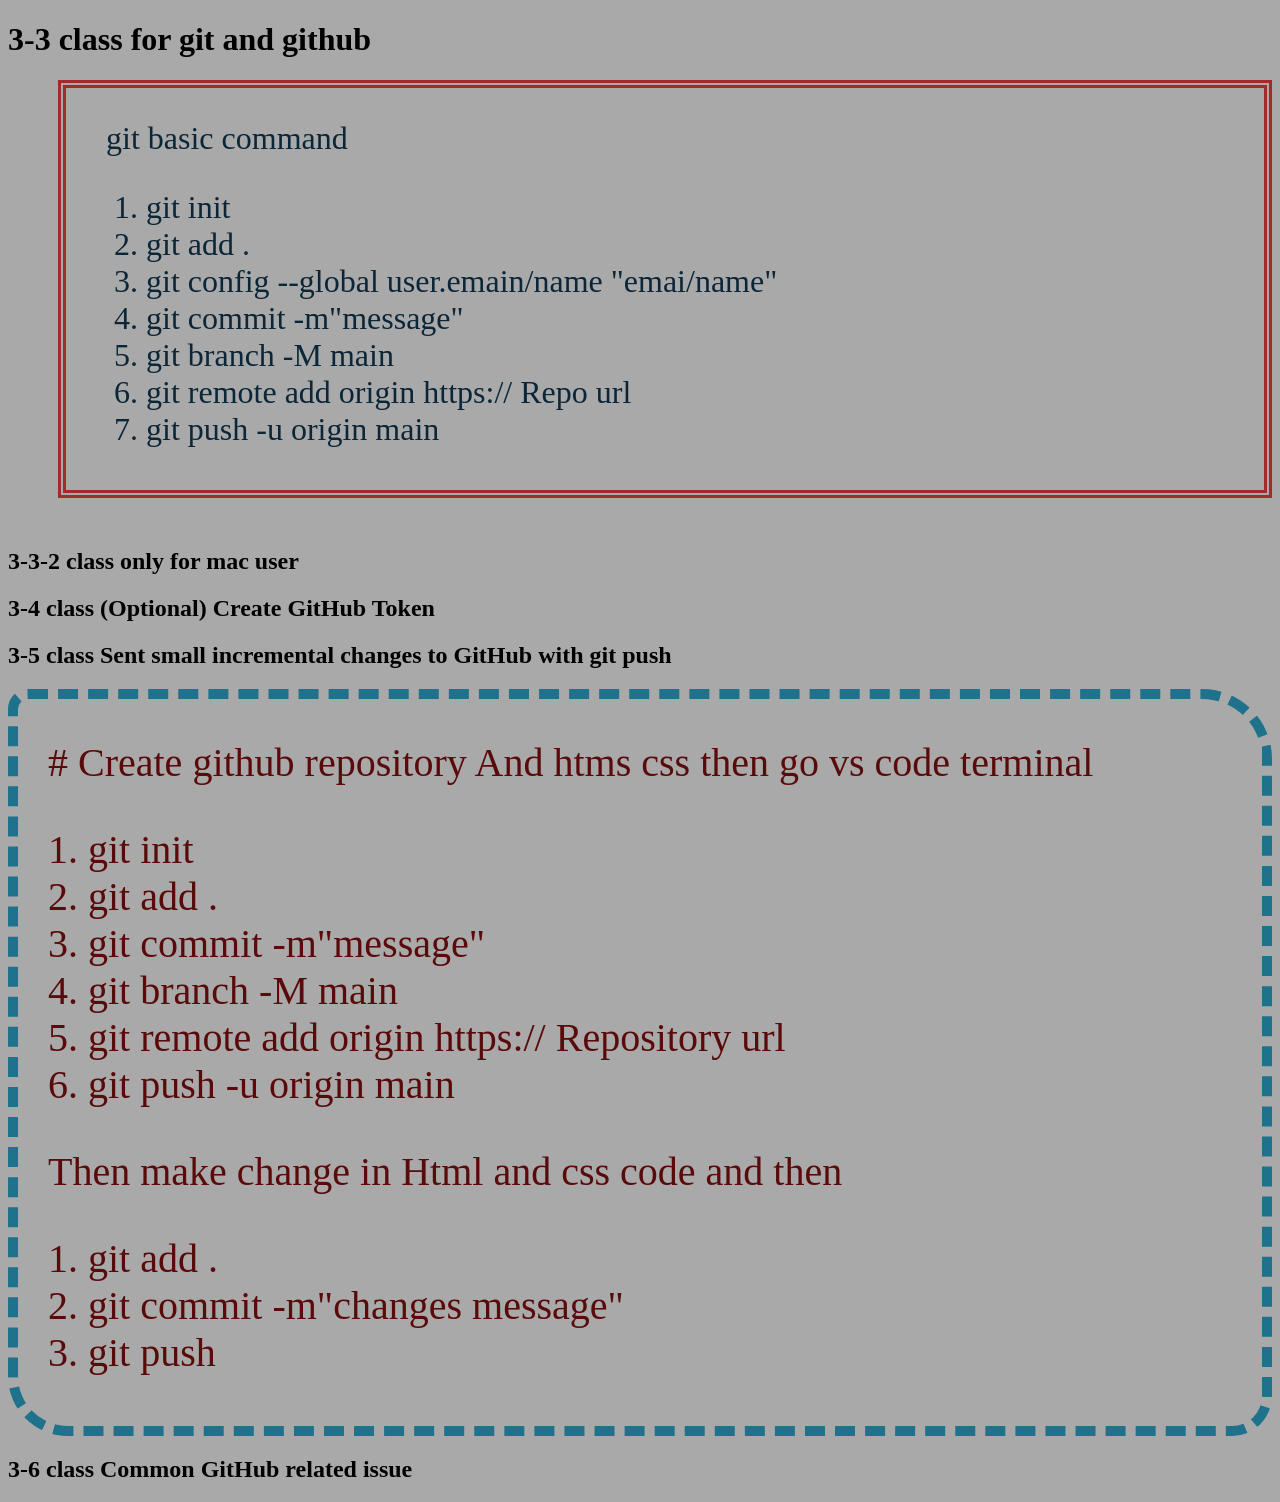
==== index.html @ 095b3f5a "change file name to index" ====
<!DOCTYPE html>
<html lang="en">
<head>
    <meta charset="UTF-8">
    <meta name="viewport" content="width=device-width, initial-scale=1.0">
    <title>Git and gitHub classes</title>
     <link rel="icon" href="imgs/AHAD (1).png"> 
     <link rel="stylesheet" href="main.css" >
    

</head>
<body>
    <!-- this is head section -->
     <h1> 3-3 class for git and github</h1>
     <div class="class3-3"> <p>git basic command</p>
    <ol>
        <li>git init</li>
        <li>git add .</li>
        <li>git config --global user.emain/name "emai/name"</li>
        <li>git commit -m"message"</li>
        <li>git branch -M main</li> 
        <li>git remote add origin https:// Repo url</li>
        <li>git push -u origin main</li>

    </ol>
    </div>
    <h2>3-3-2 class only for mac user</h2>
    <h2>3-4 class (Optional) Create GitHub Token</h2>

    <h2>3-5 class Sent small incremental changes to GitHub with git push</h2>
    <div class="class3-5">
        <p># Create github repository And htms css then go vs code terminal</p>
        <ol>
            <li>git init</li>
            <li>git add .</li>
            <li>git commit -m"message"</li>
            <li>git branch -M main</li>
            <li>git remote  add origin https:// Repository url</li>
            <li>git push -u origin main</li>
        </ol>
        <p>Then make change in Html and css code and then</p>
        <ol>
            <li>git add .</li>
            <li>git commit -m"changes message"</li>
            <li> git push</li>
        </ol>

    </div>
    <h2>3-6 class Common GitHub related issue</h2>

     
</body>
</html>
---- main.css ----
*{
    background-color: darkgrey;
}
.class3-3{
    color: rgb(11, 38, 56);
    font-size: xx-large;
    border: 8px double brown;
    padding: 0 10px 10px 40px;
    margin: 0 0 0 50px;
    margin-bottom: 50px;
    text-align:;
}

.class3-5{
    border: 10px dashed rgb(30, 114, 139);
    color: rgb(90, 10, 10);
    border-radius: 20px 70px 40px 60px;
    padding: 0 0 10px 30px;
    font-size: 40px;
}
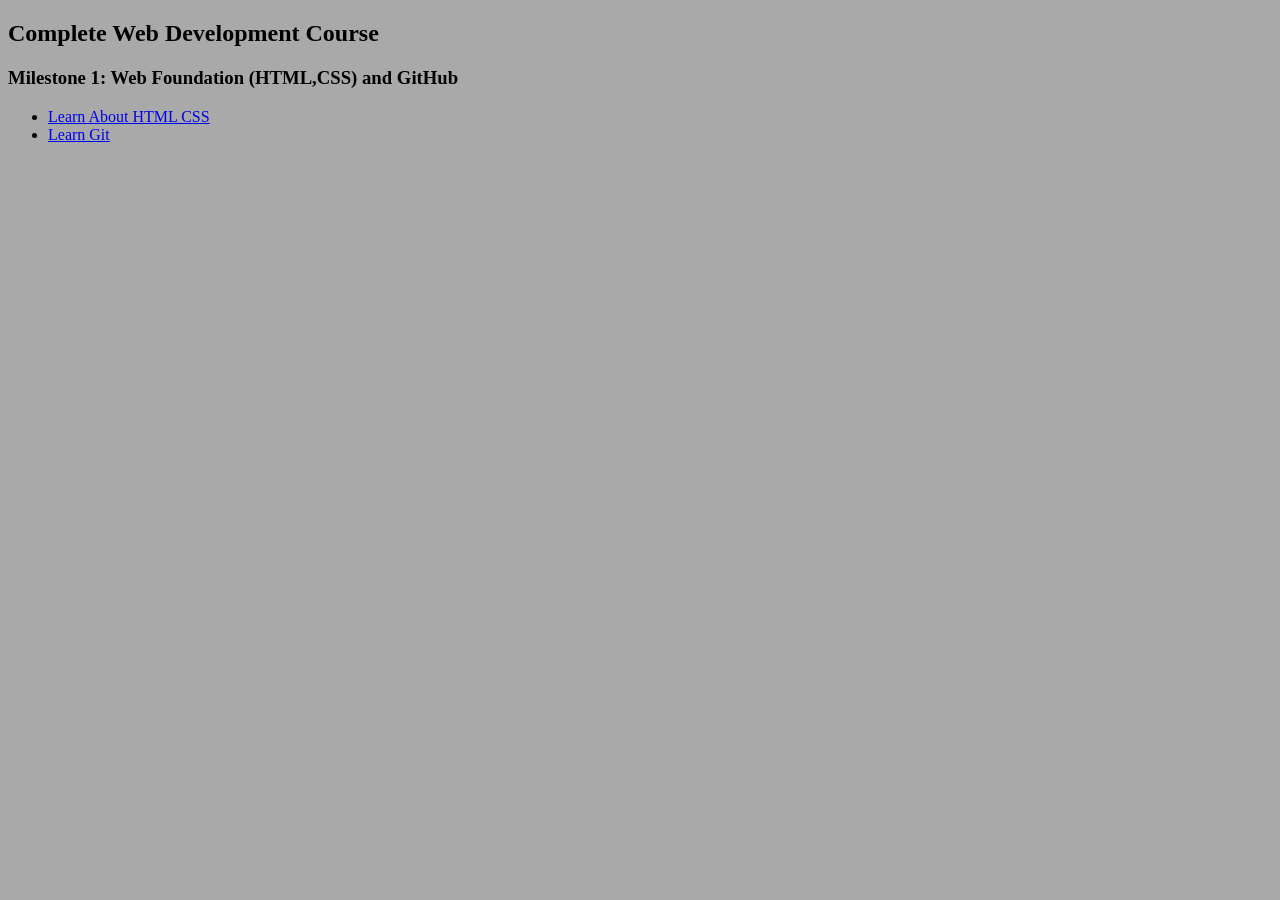
==== commit 7ca08646: "html css basic calss added" ====
--- a/index.html
+++ b/index.html
@@ -3,7 +3,7 @@
 <head>
     <meta charset="UTF-8">
     <meta name="viewport" content="width=device-width, initial-scale=1.0">
-    <title>Git and gitHub classes</title>
+    <title>Complete Web Development Course</title>
      <link rel="icon" href="imgs/AHAD (1).png"> 
      <link rel="stylesheet" href="main.css" >
     
@@ -11,43 +11,29 @@
 </head>
 <body>
     <!-- this is head section -->
-     <h1> 3-3 class for git and github</h1>
-     <div class="class3-3"> <p>git basic command</p>
-    <ol>
-        <li>git init</li>
-        <li>git add .</li>
-        <li>git config --global user.emain/name "emai/name"</li>
-        <li>git commit -m"message"</li>
-        <li>git branch -M main</li> 
-        <li>git remote add origin https:// Repo url</li>
-        <li>git push -u origin main</li>
+     <section>
+        <h2>Complete Web Development Course</h2>
+     </section>
+    <main>
+        <!-- Milestone 1 Clsss Note -->
+        <div>
+            <h3>Milestone 1: Web Foundation (HTML,CSS) and GitHub</h3>
+            <ul>
+                <li> <a href="sl1html-css.html">Learn About HTML CSS</a></li>
+                <li><a href="sl2git.html">Learn Git</a></li>
+            </ul>
 
-    </ol>
-    </div>
-    <h2>3-3-2 class only for mac user</h2>
-    <h2>3-4 class (Optional) Create GitHub Token</h2>
+        </div>
+        <!-- Milestone 2 Class Note -->
+         <div>
 
-    <h2>3-5 class Sent small incremental changes to GitHub with git push</h2>
-    <div class="class3-5">
-        <p># Create github repository And htms css then go vs code terminal</p>
-        <ol>
-            <li>git init</li>
-            <li>git add .</li>
-            <li>git commit -m"message"</li>
-            <li>git branch -M main</li>
-            <li>git remote  add origin https:// Repository url</li>
-            <li>git push -u origin main</li>
-        </ol>
-        <p>Then make change in Html and css code and then</p>
-        <ol>
-            <li>git add .</li>
-            <li>git commit -m"changes message"</li>
-            <li> git push</li>
-        </ol>
 
-    </div>
-    <h2>3-6 class Common GitHub related issue</h2>
+         </div>
 
+         <!-- Milestone 3 Class Note -->
+
+
+    </main>
      
 </body>
 </html>
--- a/main.css
+++ b/main.css
@@ -1,20 +1,3 @@
 *{
     background-color: darkgrey;
 }
-.class3-3{
-    color: rgb(11, 38, 56);
-    font-size: xx-large;
-    border: 8px double brown;
-    padding: 0 10px 10px 40px;
-    margin: 0 0 0 50px;
-    margin-bottom: 50px;
-    text-align:;
-}
-
-.class3-5{
-    border: 10px dashed rgb(30, 114, 139);
-    color: rgb(90, 10, 10);
-    border-radius: 20px 70px 40px 60px;
-    padding: 0 0 10px 30px;
-    font-size: 40px;
-}
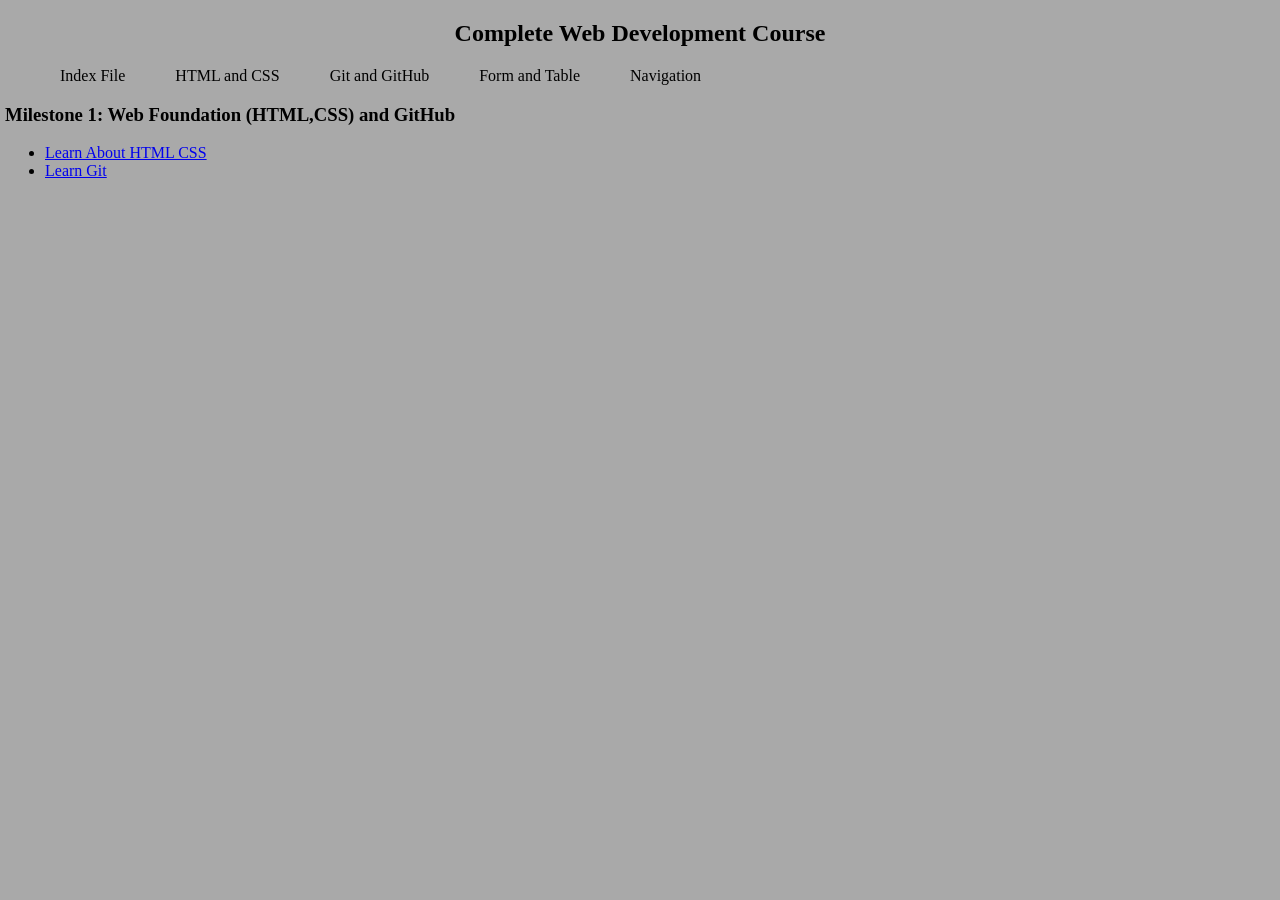
==== commit 8c78d519: "up to module file added" ====
--- a/index.html
+++ b/index.html
@@ -6,6 +6,8 @@
     <title>Complete Web Development Course</title>
      <link rel="icon" href="imgs/AHAD (1).png"> 
      <link rel="stylesheet" href="main.css" >
+
+     <link rel="stylesheet" href="sl4.css">
     
 
 </head>
@@ -14,6 +16,21 @@
      <section>
         <h2>Complete Web Development Course</h2>
      </section>
+
+<!-- header For Class 4-7 Navigation -->
+    <header>
+        <nav class="menu">
+            <ul>
+                <li><a href="index.html">Index File</a></li>
+                <li><a href="sl1html-css.html">HTML and CSS</a></li>
+                <li><a href="sl2git.html">Git and GitHub</a></li>
+                <li><a href="sl3form-table.html">Form and Table</a></li>
+                <li><a href="sl4nav-card.html">Navigation</a></li>
+            </ul>
+        </nav>
+    </header>
+
+
     <main>
         <!-- Milestone 1 Clsss Note -->
         <div>
@@ -24,13 +41,7 @@
             </ul>
 
         </div>
-        <!-- Milestone 2 Class Note -->
-         <div>
-
-
-         </div>
-
-         <!-- Milestone 3 Class Note -->
+        
 
 
     </main>
--- a/sl4.css
+++ b/sl4.css
@@ -0,0 +1,83 @@
+.menu ul{
+    display: flex;
+}
+.menu li{
+    list-style: none;
+    
+}
+.menu a{
+    text-decoration: none;
+    color: black;
+    margin-right: 20px;
+    padding: 15px;
+    
+}
+.menu a:hover{
+    background-color: lightblue;
+}
+
+/* 4-8Class: hero */
+.hero{
+    display: flex;
+    background-color: rgb(120, 143, 142);
+    align-items: center; /* Vertical center */
+    gap: 50px; /*Gap for Child. 2div text and img */
+    border-radius: 25px;
+    
+}
+.hero button{
+    background-color: lightcoral;
+    padding: 10px 30px;
+    font-size: 1.5em;
+    cursor: pointer;
+    border-radius: 10px;
+} 
+
+.hero img{
+    width: 100%;
+    height: 300px;
+    border-radius: 10px 80px 10px 30px; 
+}
+body{
+    max-width: 1270px;
+    background-color: darkgrey; 
+    margin: 0 auto;
+}
+
+/* 4-9Class: Card */
+.card{
+    width: 300px;
+    border: 2px solid rgb(34, 11, 1);
+    border-radius: 10px 25px;
+    padding: 10px;
+    box-shadow: 10px 5px 10px black;
+    background-color: blueviolet;
+    text-align: left;
+}
+.card:hover{
+    background-color: rgb(83, 46, 52);
+    transform: scale(1.2);}
+.card img{
+    width:100%;
+    border-radius: 20px;
+}
+.card img:hover{
+     transform: rotate(5deg);
+     
+}
+   
+.card button{
+    background-color: bisque;
+    border-radius: 10px;
+    padding: 10px 30px;
+    font-size: 1.25em;
+}
+.continer{
+    display: flex;
+    gap: 20px;
+    flex-wrap: wrap;
+    margin: 100px;
+}
+section{
+    text-align: center;
+}
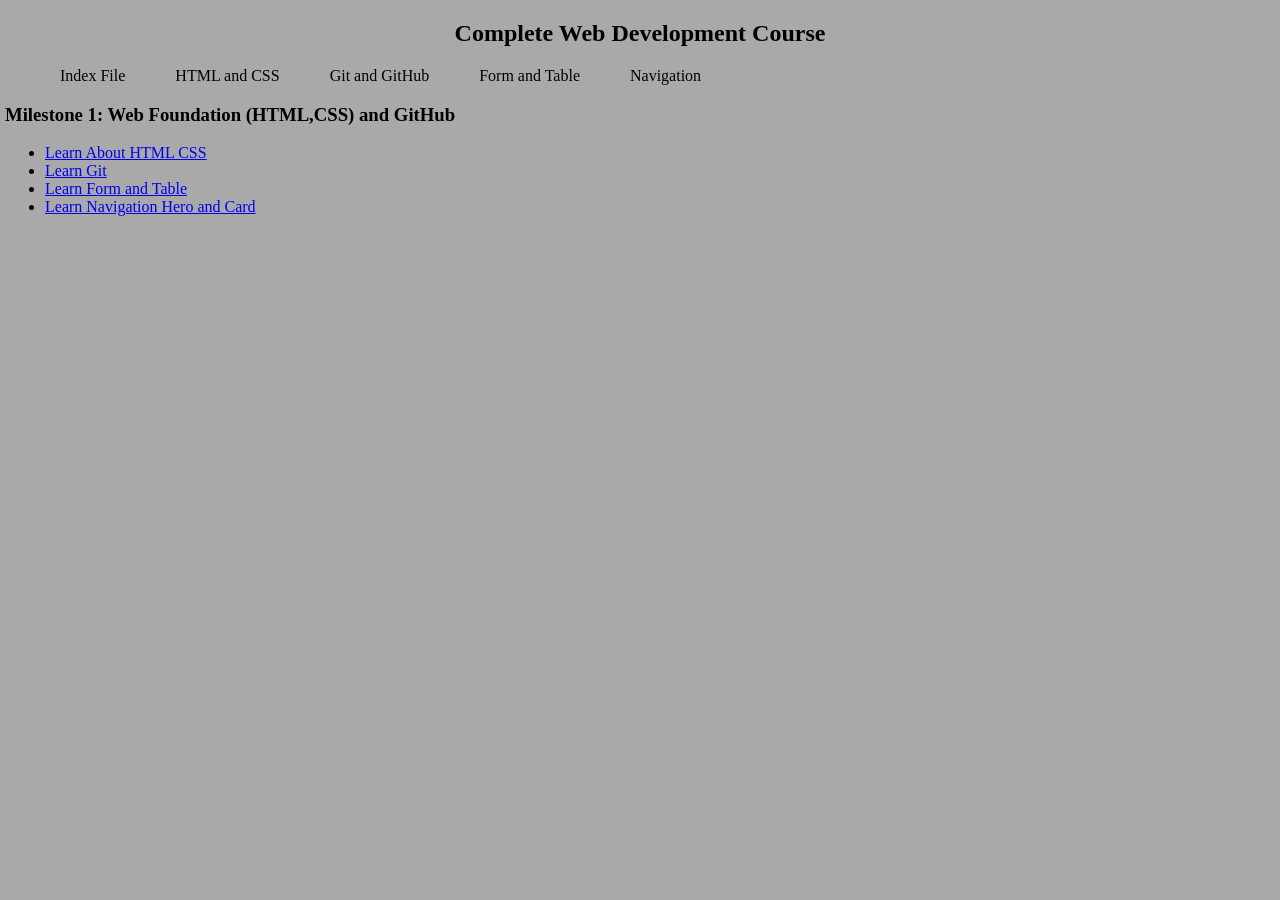
==== commit 47bdbda4: "sl3 and sl4 file added to index" ====
--- a/index.html
+++ b/index.html
@@ -38,6 +38,8 @@
             <ul>
                 <li> <a href="sl1html-css.html">Learn About HTML CSS</a></li>
                 <li><a href="sl2git.html">Learn Git</a></li>
+                <li><a href="sl3form-table.html">Learn Form and Table</a></li>
+                <li><a href="sl4nav-card.html">Learn Navigation Hero and Card</a></li>
             </ul>
 
         </div>
--- a/sl4.css
+++ b/sl4.css
@@ -76,7 +76,6 @@
     display: flex;
     gap: 20px;
     flex-wrap: wrap;
-    margin: 100px;
 }
 section{
     text-align: center;
